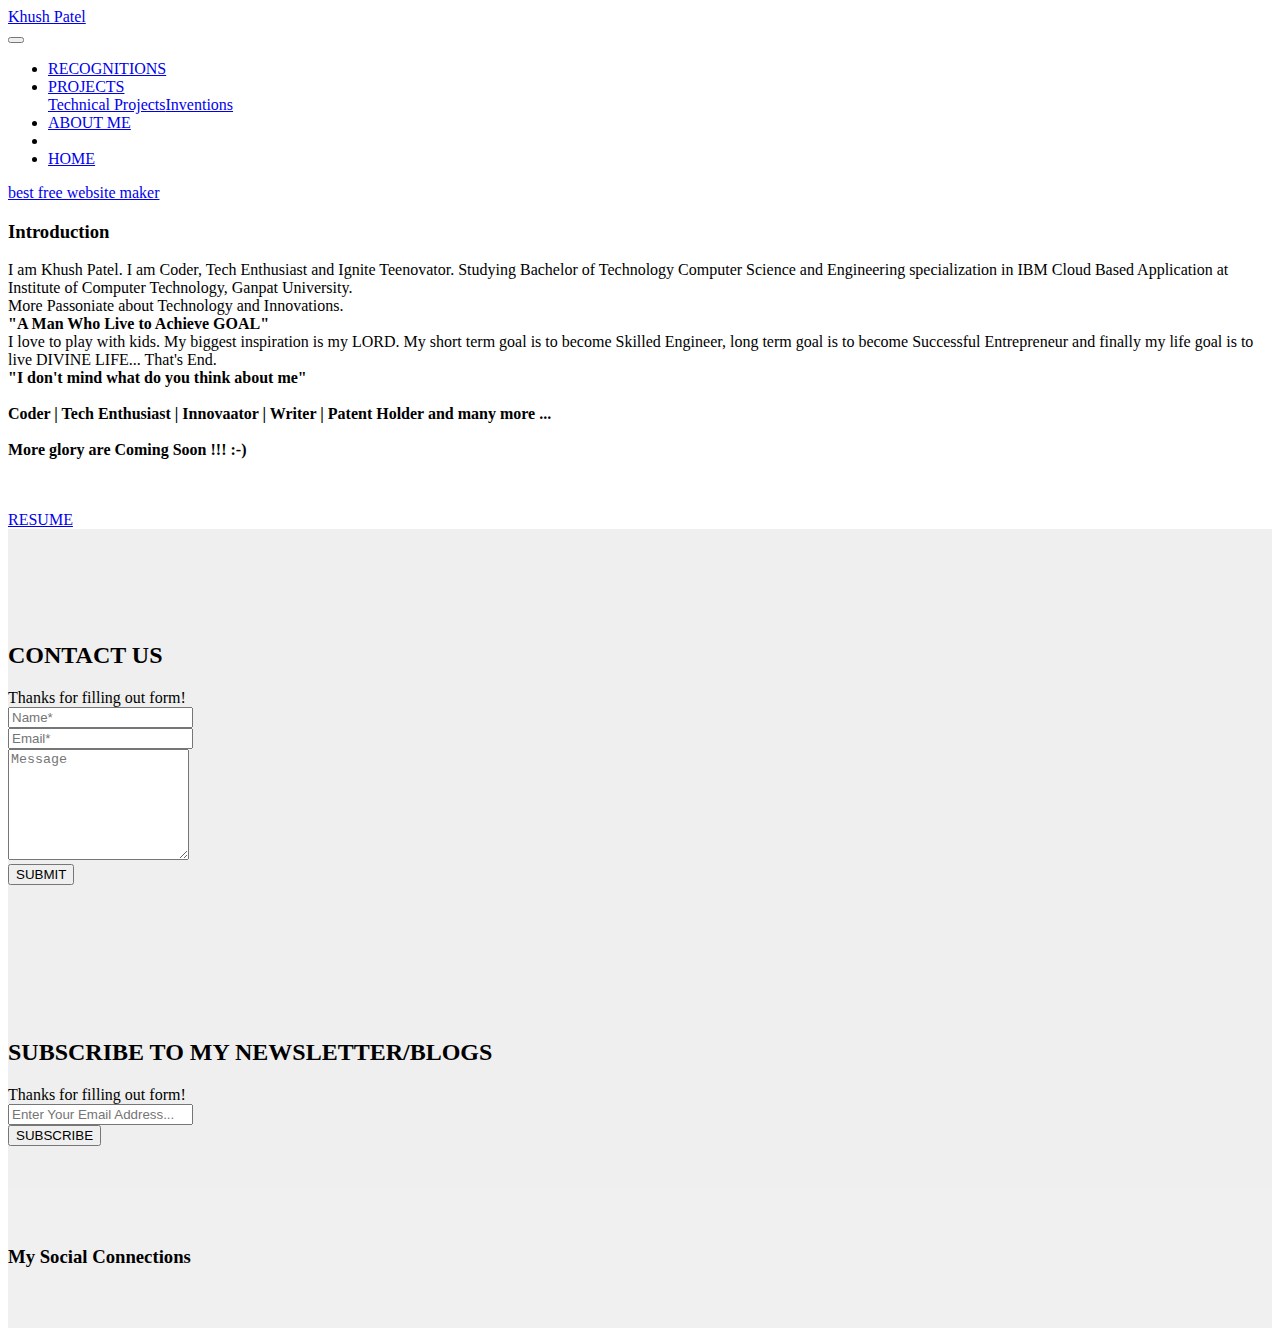
==== aboutme.html @ 9ab47912 "create github pages" ====
<!DOCTYPE html>
<html >
<head>
  <!-- Site made with Mobirise Website Builder v4.6.2, https://mobirise.com -->
  <meta charset="UTF-8">
  <meta http-equiv="X-UA-Compatible" content="IE=edge">
  <meta name="generator" content="Mobirise v4.6.2, mobirise.com">
  <meta name="viewport" content="width=device-width, initial-scale=1, minimum-scale=1">
  <link rel="shortcut icon" href="assets/images/khush-patel-128x128.png" type="image/x-icon">
  <meta name="description" content="">
  <title>Khush Patel | About Me</title>
  <link rel="stylesheet" href="https://fonts.googleapis.com/css?family=Roboto:700,400&subset=cyrillic,latin,greek,vietnamese">
  <link rel="stylesheet" href="assets/bootstrap/css/bootstrap.min.css">
  <link rel="stylesheet" href="assets/socicon/css/socicon.min.css">
  <link rel="stylesheet" href="assets/mobirise/css/style.css">
  <link rel="stylesheet" href="assets/dropdown-menu/style.css">
  <link rel="stylesheet" href="assets/mobirise/css/mbr-additional.css" type="text/css">
  
  
  
</head>
<body>
  <section id="dropdown-menu-10" data-rv-view="174">

    <nav class="navbar navbar-dropdown transparent navbar-fixed-top bg-color">

        <div class="container">

            <div class="navbar-brand">
                
                <a class="text-danger" href="index.html">Khush Patel</a>
            </div>

            <button class="navbar-toggler pull-xs-right hidden-md-up" type="button" data-toggle="collapse" data-target="#exCollapsingNavbar">
                <div class="hamburger-icon"></div>
            </button>

            <ul class="nav-dropdown collapse pull-xs-right navbar-toggleable-sm nav navbar-nav" id="exCollapsingNavbar"><li class="nav-item"><a class="nav-link link" href="recognitions.html" aria-expanded="false">RECOGNITIONS</a></li><li class="nav-item dropdown"><a class="nav-link link dropdown-toggle" data-toggle="dropdown-submenu" href="#top" aria-expanded="false">PROJECTS</a><div class="dropdown-menu"><a class="dropdown-item" href="projects.html#msg-box2-t">Technical Projects</a><a class="dropdown-item" href="https://mobirise.com/"></a><a class="dropdown-item" href="projects.html#msg-box2-u" aria-expanded="false">Inventions</a><a class="dropdown-item" href="https://mobirise.com/"></a></div></li><li class="nav-item dropdown"><a class="nav-link link" href="aboutme.html" aria-expanded="false">ABOUT ME</a></li><li class="nav-item"><a class="nav-link link" href="https://mobirise.com/" aria-expanded="false"></a></li><li class="nav-item nav-btn"><a class="nav-link btn btn-danger-outline btn-danger" href="index.html">HOME</a></li></ul>

        </div>

    </nav>

</section>

<section class="engine"><a href="https://mobirise.ws/c">best free website maker</a></section><section class="mbr-section mbr-after-navbar" id="header3-1g" data-rv-view="171">
    <div class="mbr-section__container container mbr-section__container--first">
        <div class="mbr-header mbr-header--wysiwyg row">
            <div class="col-sm-8 col-sm-offset-2">
                <h3 class="mbr-header__text">Introduction</h3>
                <p class="mbr-header__subtext">I am Khush Patel. I am Coder, Tech Enthusiast and Ignite Teenovator. Studying Bachelor of Technology Computer Science and Engineering specialization in IBM Cloud Based Application at Institute of Computer Technology, Ganpat University.<br>More Passoniate about Technology and Innovations.&nbsp;<br><strong>"A Man Who Live to Achieve GOAL" 
</strong><br>I love to play with kids. My biggest inspiration is my LORD. My short term goal is to become Skilled Engineer, long term goal is to become Successful Entrepreneur and finally my life goal is to live DIVINE LIFE... That's End.<strong> 
</strong><br><strong>"I don't mind what do you think about me"</strong><br><br><strong>Coder | Tech Enthusiast | Innovaator | Writer | Patent Holder and many more ...</strong><br><br><strong>More glory are Coming Soon !!! :-)</strong><br><br><br></p>
            </div>
        </div>
    </div>
</section>

<section class="mbr-section" id="buttons1-1h" data-rv-view="173">
    <div class="mbr-section__container container mbr-section__container--last">
        <div class="row">
            <div class="col-sm-8 col-sm-offset-2">
                <div class="mbr-buttons mbr-buttons--center"><a class="mbr-buttons__btn btn btn-lg btn-danger" href="assets/files/Khush%20Patel%20-%20Resume.pdf">RESUME</a> </div>
            </div>
        </div>
    </div>
</section>

<section class="mbr-section mbr-section--relative mbr-section--fixed-size" id="form1-11" data-rv-view="176" style="background-color: rgb(239, 239, 239);">
    
    <div class="mbr-section__container mbr-section__container--std-padding container" style="padding-top: 93px; padding-bottom: 93px;">
        <div class="row">
            <div class="col-sm-12">
                <div class="row">
                    <div class="col-sm-8 col-sm-offset-2" data-form-type="formoid">
                        <div class="mbr-header mbr-header--center mbr-header--std-padding">
                            <h2 class="mbr-header__text">CONTACT US</h2>
                        </div>
                        <div data-form-alert="true">
                            <div class="hide" data-form-alert-success="true">Thanks for filling out form!</div>
                        </div>
                        <form action="https://mobirise.com/" method="post" data-form-title="CONTACT US">
                            <input type="hidden" value="jhDcEVNRAI+ntE2mTcklgvur7qz2qLU1h18l11G+5cjyqU+veEmrCYsxSBURzyaQbhvdBSkIXUOVpb+ygZWbSeuMcAGDo6KPt9VUwZbP0ENbJIe1kHcgxoNjmlcWDvXK" data-form-email="true">
                            <div class="form-group">
                                <input type="text" class="form-control" name="name" required="" placeholder="Name*" data-form-field="Name">
                            </div>
                            <div class="form-group">
                                <input type="email" class="form-control" name="email" required="" placeholder="Email*" data-form-field="Email">
                            </div>
                            
                            <div class="form-group">
                                <textarea class="form-control" name="message" rows="7" placeholder="Message" data-form-field="Message"></textarea>
                            </div>
                            <div class="mbr-buttons mbr-buttons--right"><button type="submit" class="mbr-buttons__btn btn btn-lg btn-danger">SUBMIT</button></div>
                        </form>
                    </div>
                </div>
            </div>
        </div>
    </div>
</section>

<section class="mbr-section mbr-section--relative mbr-section--fixed-size" id="form2-13" data-rv-view="185" style="background-color: rgb(239, 239, 239);">
    
    <div class="mbr-section__container mbr-section__container--sm-padding container" style="padding-top: 40.8px; padding-bottom: 40.8px;">
        <div class="row">
            <div class="col-sm-12">
                <div class="row">
                    <div class="col-sm-8 col-sm-offset-2" data-form-type="formoid">
                        <div class="mbr-header mbr-header--center mbr-header--std-padding">
                            <h2 class="mbr-header__text">SUBSCRIBE TO MY NEWSLETTER/BLOGS</h2>
                        </div>
                        <div data-form-alert="true">
                            <div class="hide" data-form-alert-success="true">Thanks for filling out form!</div>
                        </div>
                        <form class="mbr-form" action="https://mobirise.com/" method="post" data-form-title="SUBSCRIBE TO MY NEWSLETTER/BLOGS">
                            <input type="hidden" value="iJXKcxOesxhBjHc2bnKGKFSDQibhEoezU31nkJMuyAPN4y3Zvq0u1Zq62VZs+9nNv7a28NvAqmadrB65WSz58U78T+RGHUTn9rM11CeFBDe/3pm00Hnl9+VVZb6SWiI3" data-form-email="true">
                            <div class="mbr-form__left">
                                <input type="email" class="form-control" name="email" required="" placeholder="Enter Your Email Address..." data-form-field="Email">
                            </div>
                            <div class="mbr-form__right mbr-buttons mbr-buttons--no-offset mbr-buttons--right"><button type="submit" class="mbr-buttons__btn btn btn-lg btn-danger">SUBSCRIBE</button></div>
                        </form>
                    </div>
                </div>

            </div>
        </div>
    </div>
</section>

<section class="mbr-section mbr-section--relative mbr-section--fixed-size" id="social-buttons2-19" data-rv-view="191" style="background-color: rgb(240, 240, 240);">
    

    <div class="mbr-section__container container">
        <div class="mbr-header mbr-header--inline row" style="padding-top: 40.8px; padding-bottom: 40.8px;">
            <div class="col-sm-4">
                <h3 class="mbr-header__text">My Social Connections</h3>
            </div>
            <div class="mbr-social-icons mbr-social-icons--style-1 col-sm-8"><a class="mbr-social-icons__icon socicon-bg-twitter" title="Twitter" target="_blank" href="https://twitter.com/iKhushPatel"><i class="socicon socicon-twitter"></i></a> <a class="mbr-social-icons__icon socicon-bg-facebook" title="Facebook" target="_blank" href="https://www.facebook.com/iKhushPatel"><i class="socicon socicon-facebook"></i></a> <a class="mbr-social-icons__icon socicon-bg-googleplus" title="Google+" target="_blank" href="https://plus.google.com/+iKhushPatel"><i class="socicon socicon-googleplus"></i></a> <a class="mbr-social-icons__icon socicon-bg-youtube" title="YouTube" target="_blank" href="http://www.youtube.com/user/iKhushPatel"><i class="socicon socicon-youtube"></i></a> <a class="mbr-social-icons__icon socicon-bg-instagram" title="Instagram" target="_blank" href="https://instagram.com/iKhushPatel"><i class="socicon socicon-instagram"></i></a> <a class="mbr-social-icons__icon socicon-bg-pinterest" title="Pinterest" target="_blank" href="https://www.pinterest.com/iKhushPatel"><i class="socicon socicon-pinterest"></i></a> <a class="mbr-social-icons__icon socicon-bg-github" title="GitHub" target="_blank" href="https://github.com/iKhushPatel"><i class="socicon socicon-github"></i></a>   <a class="mbr-social-icons__icon socicon-bg-linkedin" title="LinkedIn" target="_blank" href="https://www.linkedin.com/in/iKhushPatel"><i class="socicon socicon-linkedin"></i></a> </div>
        </div>
    </div>
</section>


  <script src="assets/web/assets/jquery/jquery.min.js"></script>
  <script src="assets/bootstrap/js/bootstrap.min.js"></script>
  <script src="assets/smooth-scroll/smooth-scroll.js"></script>
  <!--[if lte IE 9]>
    <script src="assets/jquery-placeholder/jquery.placeholder.min.js"></script>
  <![endif]-->
  <script src="assets/mobirise/js/script.js"></script>
  <script src="assets/dropdown-menu/script.js"></script>
  <script src="assets/formoid/formoid.min.js"></script>
  
  
</body>
</html>
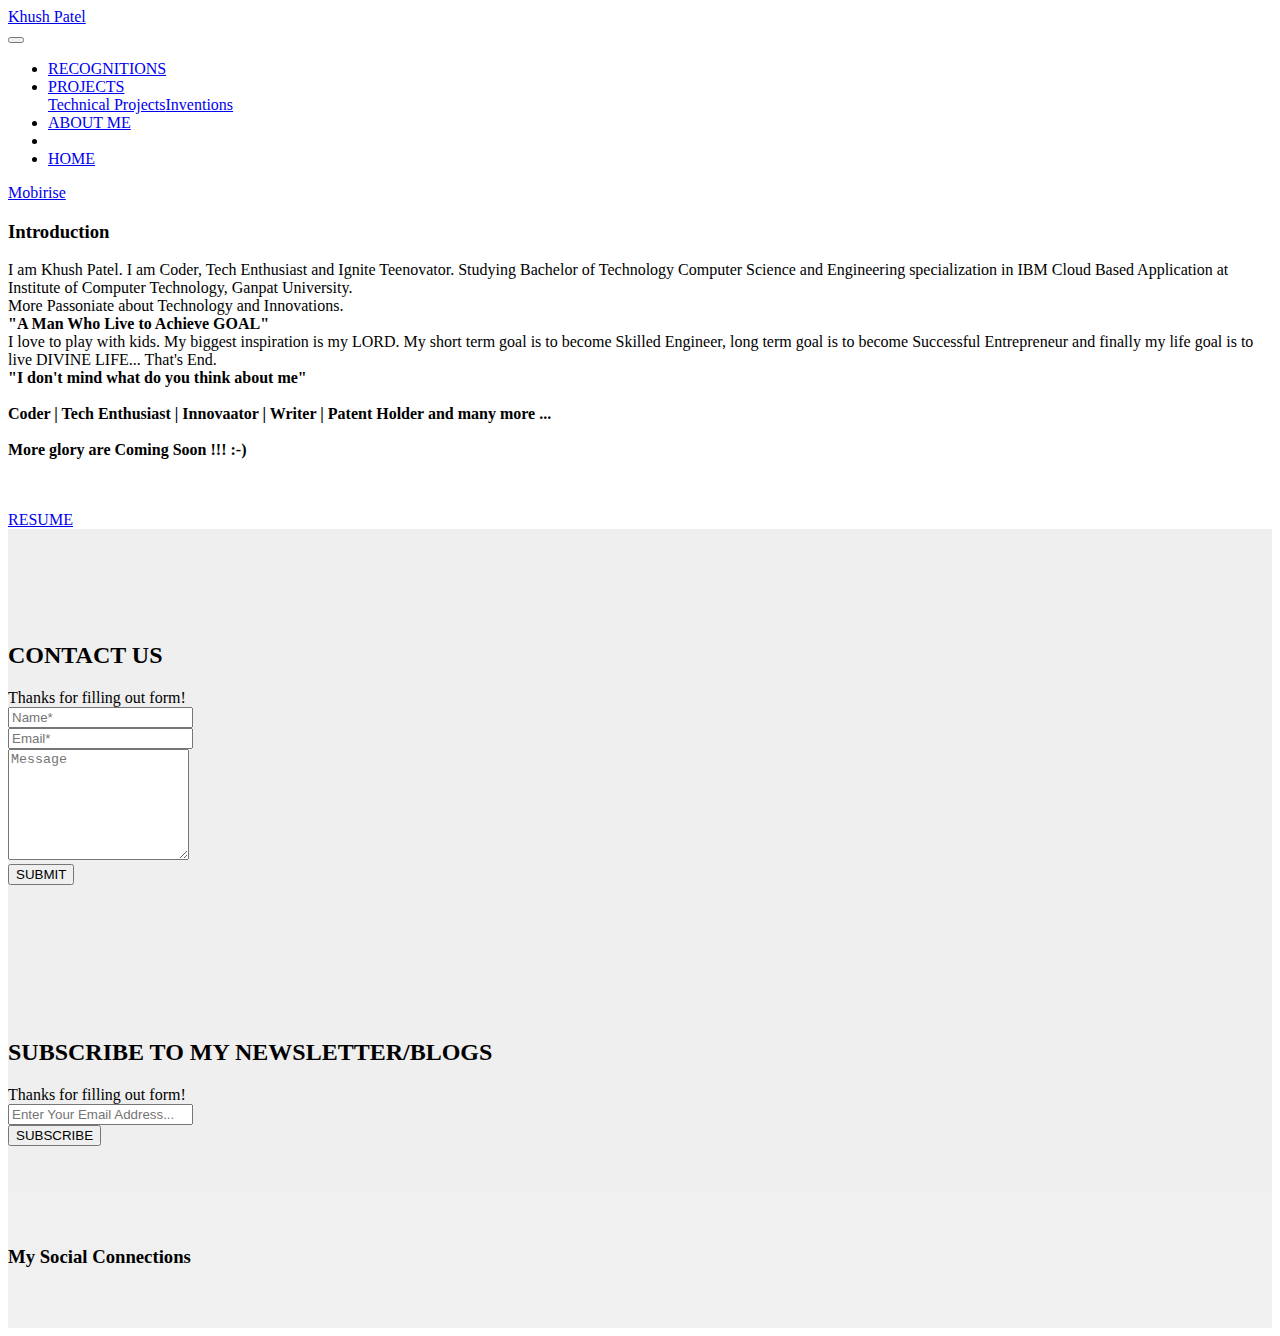
==== commit eecaa293: "create github pages" ====
--- a/aboutme.html
+++ b/aboutme.html
@@ -20,7 +20,7 @@
   
 </head>
 <body>
-  <section id="dropdown-menu-10" data-rv-view="174">
+  <section id="dropdown-menu-10" data-rv-view="80">
 
     <nav class="navbar navbar-dropdown transparent navbar-fixed-top bg-color">
 
@@ -35,7 +35,7 @@
                 <div class="hamburger-icon"></div>
             </button>
 
-            <ul class="nav-dropdown collapse pull-xs-right navbar-toggleable-sm nav navbar-nav" id="exCollapsingNavbar"><li class="nav-item"><a class="nav-link link" href="recognitions.html" aria-expanded="false">RECOGNITIONS</a></li><li class="nav-item dropdown"><a class="nav-link link dropdown-toggle" data-toggle="dropdown-submenu" href="#top" aria-expanded="false">PROJECTS</a><div class="dropdown-menu"><a class="dropdown-item" href="projects.html#msg-box2-t">Technical Projects</a><a class="dropdown-item" href="https://mobirise.com/"></a><a class="dropdown-item" href="projects.html#msg-box2-u" aria-expanded="false">Inventions</a><a class="dropdown-item" href="https://mobirise.com/"></a></div></li><li class="nav-item dropdown"><a class="nav-link link" href="aboutme.html" aria-expanded="false">ABOUT ME</a></li><li class="nav-item"><a class="nav-link link" href="https://mobirise.com/" aria-expanded="false"></a></li><li class="nav-item nav-btn"><a class="nav-link btn btn-danger-outline btn-danger" href="index.html">HOME</a></li></ul>
+            <ul class="nav-dropdown collapse pull-xs-right navbar-toggleable-sm nav navbar-nav" id="exCollapsingNavbar"><li class="nav-item"><a class="nav-link link" href="recognitions.html" aria-expanded="false">RECOGNITIONS</a></li><li class="nav-item dropdown open"><a class="nav-link link dropdown-toggle" data-toggle="dropdown-submenu" href="#top" aria-expanded="true">PROJECTS</a><div class="dropdown-menu"><a class="dropdown-item" href="projects.html#msg-box2-t">Technical Projects</a><a class="dropdown-item" href="projects.html#msg-box2-u" aria-expanded="false">Inventions</a></div></li><li class="nav-item dropdown"><a class="nav-link link" href="aboutme.html" aria-expanded="false">ABOUT ME</a></li><li class="nav-item"><a class="nav-link link" href="https://mobirise.com/" aria-expanded="false"></a></li><li class="nav-item nav-btn"><a class="nav-link btn btn-danger-outline btn-danger" href="index.html">HOME</a></li></ul>
 
         </div>
 
@@ -43,7 +43,7 @@
 
 </section>
 
-<section class="engine"><a href="https://mobirise.ws/c">best free website maker</a></section><section class="mbr-section mbr-after-navbar" id="header3-1g" data-rv-view="171">
+<section class="engine"><a href="https://mobirise.ws">Mobirise</a></section><section class="mbr-section mbr-after-navbar" id="header3-1g" data-rv-view="77">
     <div class="mbr-section__container container mbr-section__container--first">
         <div class="mbr-header mbr-header--wysiwyg row">
             <div class="col-sm-8 col-sm-offset-2">
@@ -56,7 +56,7 @@
     </div>
 </section>
 
-<section class="mbr-section" id="buttons1-1h" data-rv-view="173">
+<section class="mbr-section" id="buttons1-1h" data-rv-view="79">
     <div class="mbr-section__container container mbr-section__container--last">
         <div class="row">
             <div class="col-sm-8 col-sm-offset-2">
@@ -66,7 +66,7 @@
     </div>
 </section>
 
-<section class="mbr-section mbr-section--relative mbr-section--fixed-size" id="form1-11" data-rv-view="176" style="background-color: rgb(239, 239, 239);">
+<section class="mbr-section mbr-section--relative mbr-section--fixed-size" id="form1-11" data-rv-view="82" style="background-color: rgb(239, 239, 239);">
     
     <div class="mbr-section__container mbr-section__container--std-padding container" style="padding-top: 93px; padding-bottom: 93px;">
         <div class="row">
@@ -80,7 +80,7 @@
                             <div class="hide" data-form-alert-success="true">Thanks for filling out form!</div>
                         </div>
                         <form action="https://mobirise.com/" method="post" data-form-title="CONTACT US">
-                            <input type="hidden" value="jhDcEVNRAI+ntE2mTcklgvur7qz2qLU1h18l11G+5cjyqU+veEmrCYsxSBURzyaQbhvdBSkIXUOVpb+ygZWbSeuMcAGDo6KPt9VUwZbP0ENbJIe1kHcgxoNjmlcWDvXK" data-form-email="true">
+                            <input type="hidden" value="hMph9qN9Edt48sFdXoIEasdGyNosNBdXUbSNnq2uz9wwVypiq2E4Dq/ApYDUOi+Qlj6MleR9sOLL3U0cG6SziJ+TxBHWD3Ky1xTARRctg9y0Sx+nXS66OS6wTAHACbqr" data-form-email="true">
                             <div class="form-group">
                                 <input type="text" class="form-control" name="name" required="" placeholder="Name*" data-form-field="Name">
                             </div>
@@ -100,7 +100,7 @@
     </div>
 </section>
 
-<section class="mbr-section mbr-section--relative mbr-section--fixed-size" id="form2-13" data-rv-view="185" style="background-color: rgb(239, 239, 239);">
+<section class="mbr-section mbr-section--relative mbr-section--fixed-size" id="form2-13" data-rv-view="91" style="background-color: rgb(239, 239, 239);">
     
     <div class="mbr-section__container mbr-section__container--sm-padding container" style="padding-top: 40.8px; padding-bottom: 40.8px;">
         <div class="row">
@@ -114,7 +114,7 @@
                             <div class="hide" data-form-alert-success="true">Thanks for filling out form!</div>
                         </div>
                         <form class="mbr-form" action="https://mobirise.com/" method="post" data-form-title="SUBSCRIBE TO MY NEWSLETTER/BLOGS">
-                            <input type="hidden" value="iJXKcxOesxhBjHc2bnKGKFSDQibhEoezU31nkJMuyAPN4y3Zvq0u1Zq62VZs+9nNv7a28NvAqmadrB65WSz58U78T+RGHUTn9rM11CeFBDe/3pm00Hnl9+VVZb6SWiI3" data-form-email="true">
+                            <input type="hidden" value="zP62TbAHy5hMGb/nYMNrGmGZsPOv8fEmf1i5qV/dUXdg8b+14W9oiX8/T7Tgke1yC0F2mfgBPA5vX/UEWkU5rJ1IBqIfRqumlU/LM1eZ0FtON9mdqjCumd6mL/WyMOYq" data-form-email="true">
                             <div class="mbr-form__left">
                                 <input type="email" class="form-control" name="email" required="" placeholder="Enter Your Email Address..." data-form-field="Email">
                             </div>
@@ -128,7 +128,7 @@
     </div>
 </section>
 
-<section class="mbr-section mbr-section--relative mbr-section--fixed-size" id="social-buttons2-19" data-rv-view="191" style="background-color: rgb(240, 240, 240);">
+<section class="mbr-section mbr-section--relative mbr-section--fixed-size" id="social-buttons2-19" data-rv-view="97" style="background-color: rgb(240, 240, 240);">
     
 
     <div class="mbr-section__container container">
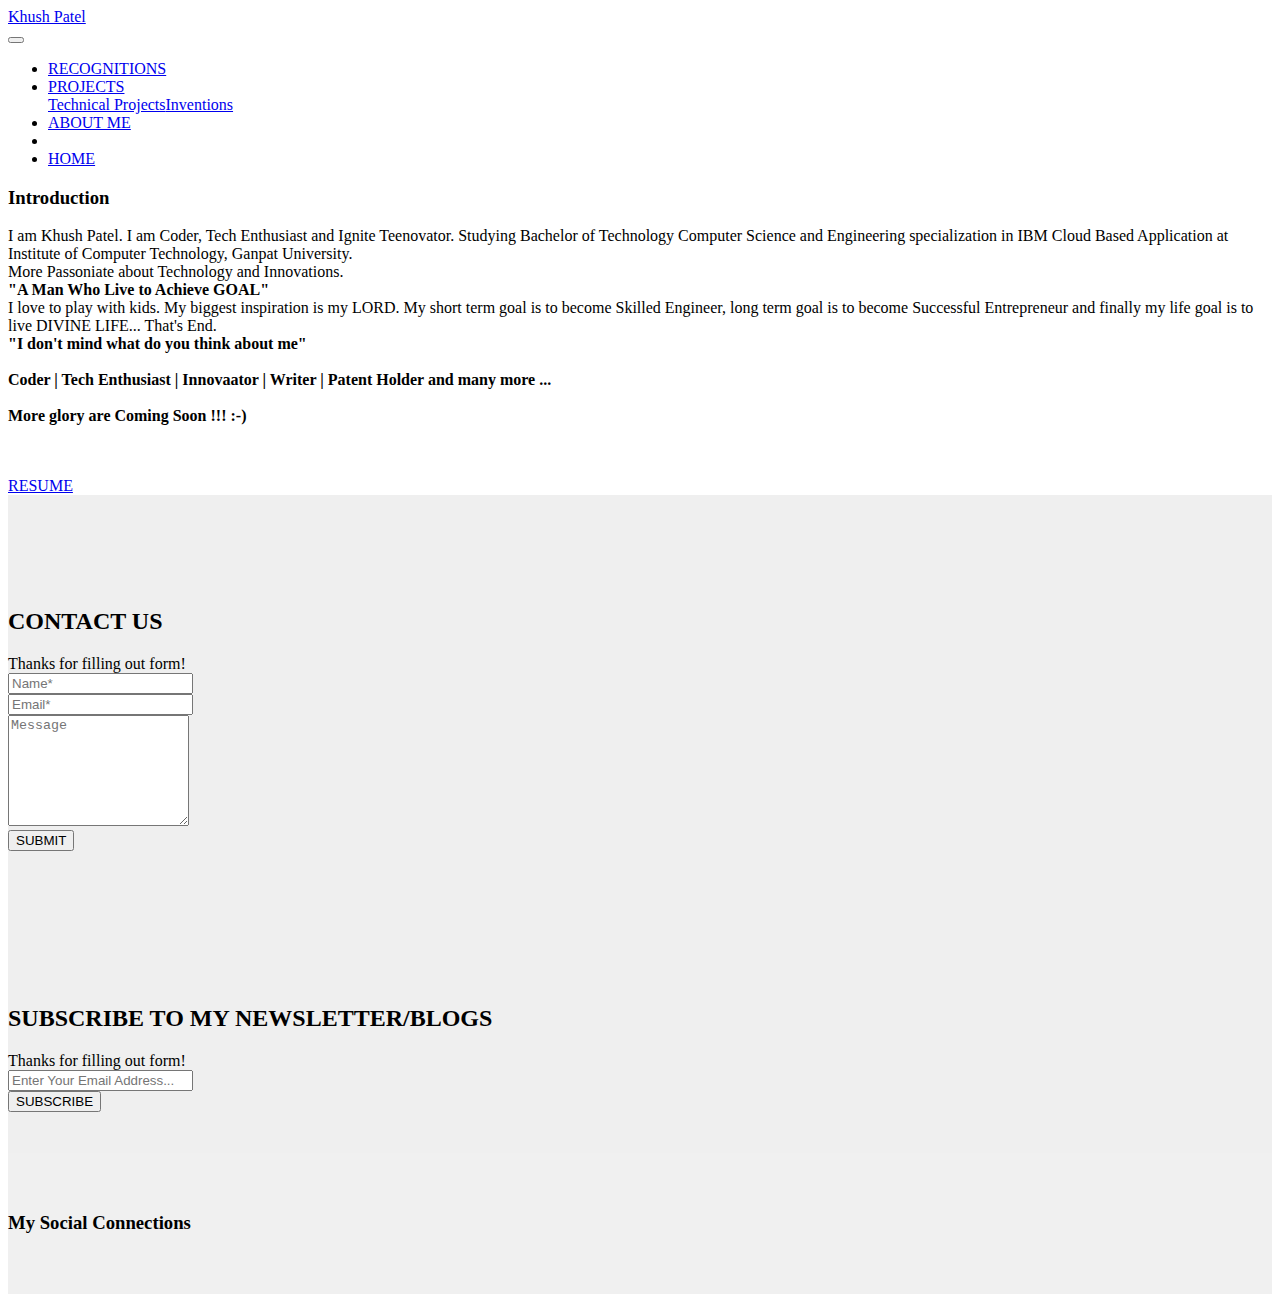
==== commit 0532b78e: "Delete Mobirise" ====
--- a/aboutme.html
+++ b/aboutme.html
@@ -1,10 +1,10 @@
 <!DOCTYPE html>
 <html >
 <head>
-  <!-- Site made with Mobirise Website Builder v4.6.2, https://mobirise.com -->
+  
   <meta charset="UTF-8">
   <meta http-equiv="X-UA-Compatible" content="IE=edge">
-  <meta name="generator" content="Mobirise v4.6.2, mobirise.com">
+  <meta name="generator" content="Mobirise v4.6.2, khushpatel.com">
   <meta name="viewport" content="width=device-width, initial-scale=1, minimum-scale=1">
   <link rel="shortcut icon" href="assets/images/khush-patel-128x128.png" type="image/x-icon">
   <meta name="description" content="">
@@ -35,7 +35,7 @@
                 <div class="hamburger-icon"></div>
             </button>
 
-            <ul class="nav-dropdown collapse pull-xs-right navbar-toggleable-sm nav navbar-nav" id="exCollapsingNavbar"><li class="nav-item"><a class="nav-link link" href="recognitions.html" aria-expanded="false">RECOGNITIONS</a></li><li class="nav-item dropdown open"><a class="nav-link link dropdown-toggle" data-toggle="dropdown-submenu" href="#top" aria-expanded="true">PROJECTS</a><div class="dropdown-menu"><a class="dropdown-item" href="projects.html#msg-box2-t">Technical Projects</a><a class="dropdown-item" href="projects.html#msg-box2-u" aria-expanded="false">Inventions</a></div></li><li class="nav-item dropdown"><a class="nav-link link" href="aboutme.html" aria-expanded="false">ABOUT ME</a></li><li class="nav-item"><a class="nav-link link" href="https://mobirise.com/" aria-expanded="false"></a></li><li class="nav-item nav-btn"><a class="nav-link btn btn-danger-outline btn-danger" href="index.html">HOME</a></li></ul>
+            <ul class="nav-dropdown collapse pull-xs-right navbar-toggleable-sm nav navbar-nav" id="exCollapsingNavbar"><li class="nav-item"><a class="nav-link link" href="recognitions.html" aria-expanded="false">RECOGNITIONS</a></li><li class="nav-item dropdown open"><a class="nav-link link dropdown-toggle" data-toggle="dropdown-submenu" href="#top" aria-expanded="true">PROJECTS</a><div class="dropdown-menu"><a class="dropdown-item" href="projects.html#msg-box2-t">Technical Projects</a><a class="dropdown-item" href="projects.html#msg-box2-u" aria-expanded="false">Inventions</a></div></li><li class="nav-item dropdown"><a class="nav-link link" href="aboutme.html" aria-expanded="false">ABOUT ME</a></li><li class="nav-item"></li><li class="nav-item nav-btn"><a class="nav-link btn btn-danger-outline btn-danger" href="index.html">HOME</a></li></ul>
 
         </div>
 
@@ -43,7 +43,7 @@
 
 </section>
 
-<section class="engine"><a href="https://mobirise.ws">Mobirise</a></section><section class="mbr-section mbr-after-navbar" id="header3-1g" data-rv-view="77">
+<section class="engine"></section><section class="mbr-section mbr-after-navbar" id="header3-1g" data-rv-view="77">
     <div class="mbr-section__container container mbr-section__container--first">
         <div class="mbr-header mbr-header--wysiwyg row">
             <div class="col-sm-8 col-sm-offset-2">
@@ -79,7 +79,7 @@
                         <div data-form-alert="true">
                             <div class="hide" data-form-alert-success="true">Thanks for filling out form!</div>
                         </div>
-                        <form action="https://mobirise.com/" method="post" data-form-title="CONTACT US">
+                        <form action="https://khushpatel.com/" method="post" data-form-title="CONTACT US">
                             <input type="hidden" value="hMph9qN9Edt48sFdXoIEasdGyNosNBdXUbSNnq2uz9wwVypiq2E4Dq/ApYDUOi+Qlj6MleR9sOLL3U0cG6SziJ+TxBHWD3Ky1xTARRctg9y0Sx+nXS66OS6wTAHACbqr" data-form-email="true">
                             <div class="form-group">
                                 <input type="text" class="form-control" name="name" required="" placeholder="Name*" data-form-field="Name">
@@ -113,7 +113,7 @@
                         <div data-form-alert="true">
                             <div class="hide" data-form-alert-success="true">Thanks for filling out form!</div>
                         </div>
-                        <form class="mbr-form" action="https://mobirise.com/" method="post" data-form-title="SUBSCRIBE TO MY NEWSLETTER/BLOGS">
+                        <form class="mbr-form" action="https://khushpatel.com/" method="post" data-form-title="SUBSCRIBE TO MY NEWSLETTER/BLOGS">
                             <input type="hidden" value="zP62TbAHy5hMGb/nYMNrGmGZsPOv8fEmf1i5qV/dUXdg8b+14W9oiX8/T7Tgke1yC0F2mfgBPA5vX/UEWkU5rJ1IBqIfRqumlU/LM1eZ0FtON9mdqjCumd6mL/WyMOYq" data-form-email="true">
                             <div class="mbr-form__left">
                                 <input type="email" class="form-control" name="email" required="" placeholder="Enter Your Email Address..." data-form-field="Email">
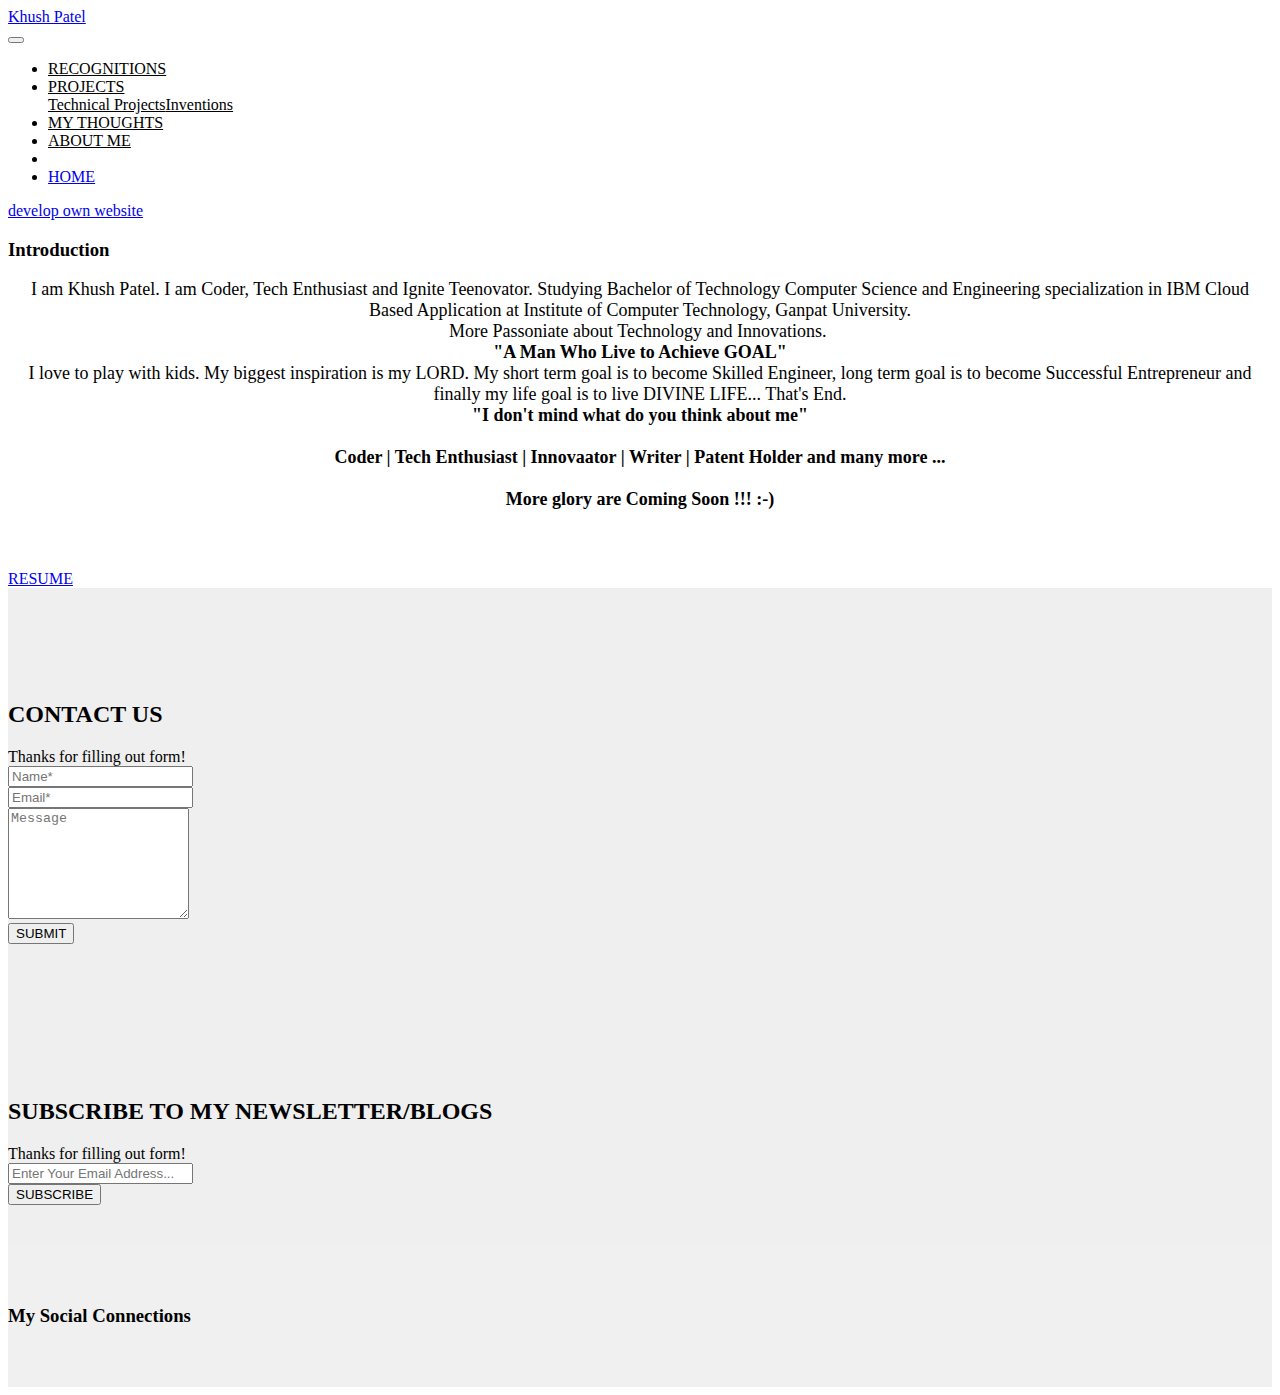
==== commit aa392ef8: "create github pages" ====
--- a/aboutme.html
+++ b/aboutme.html
@@ -1,10 +1,10 @@
 <!DOCTYPE html>
 <html >
 <head>
-  
+  <!-- Site made with Mobirise Website Builder v4.6.2, https://mobirise.com -->
   <meta charset="UTF-8">
   <meta http-equiv="X-UA-Compatible" content="IE=edge">
-  <meta name="generator" content="Mobirise v4.6.2, khushpatel.com">
+  <meta name="generator" content="Mobirise v4.6.2, mobirise.com">
   <meta name="viewport" content="width=device-width, initial-scale=1, minimum-scale=1">
   <link rel="shortcut icon" href="assets/images/khush-patel-128x128.png" type="image/x-icon">
   <meta name="description" content="">
@@ -20,7 +20,7 @@
   
 </head>
 <body>
-  <section id="dropdown-menu-10" data-rv-view="80">
+  <section id="dropdown-menu-10" data-rv-view="85">
 
     <nav class="navbar navbar-dropdown transparent navbar-fixed-top bg-color">
 
@@ -35,7 +35,7 @@
                 <div class="hamburger-icon"></div>
             </button>
 
-            <ul class="nav-dropdown collapse pull-xs-right navbar-toggleable-sm nav navbar-nav" id="exCollapsingNavbar"><li class="nav-item"><a class="nav-link link" href="recognitions.html" aria-expanded="false">RECOGNITIONS</a></li><li class="nav-item dropdown open"><a class="nav-link link dropdown-toggle" data-toggle="dropdown-submenu" href="#top" aria-expanded="true">PROJECTS</a><div class="dropdown-menu"><a class="dropdown-item" href="projects.html#msg-box2-t">Technical Projects</a><a class="dropdown-item" href="projects.html#msg-box2-u" aria-expanded="false">Inventions</a></div></li><li class="nav-item dropdown"><a class="nav-link link" href="aboutme.html" aria-expanded="false">ABOUT ME</a></li><li class="nav-item"></li><li class="nav-item nav-btn"><a class="nav-link btn btn-danger-outline btn-danger" href="index.html">HOME</a></li></ul>
+            <ul class="nav-dropdown collapse pull-xs-right navbar-toggleable-sm nav navbar-nav" id="exCollapsingNavbar"><li class="nav-item"><a class="nav-link link" href="recognitions.html" aria-expanded="false">RECOGNITIONS</a></li><li class="nav-item dropdown"><a class="nav-link link dropdown-toggle" data-toggle="dropdown-submenu" href="#top" aria-expanded="false">PROJECTS</a><div class="dropdown-menu"><a class="dropdown-item" href="projects.html#msg-box2-t">Technical Projects</a><a class="dropdown-item" href="projects.html#msg-box2-u" aria-expanded="false">Inventions</a></div></li><li class="nav-item"><a class="nav-link link" href="blog.html" aria-expanded="false">MY THOUGHTS</a></li><li class="nav-item dropdown"><a class="nav-link link" href="aboutme.html" aria-expanded="false">ABOUT ME</a></li><li class="nav-item"><a class="nav-link link" href="https://mobirise.com/" aria-expanded="false"></a></li><li class="nav-item nav-btn"><a class="nav-link btn btn-danger-outline btn-danger" href="index.html">HOME</a></li></ul>
 
         </div>
 
@@ -43,7 +43,7 @@
 
 </section>
 
-<section class="engine"></section><section class="mbr-section mbr-after-navbar" id="header3-1g" data-rv-view="77">
+<section class="engine"><a href="https://mobirise.ws/k">develop own website</a></section><section class="mbr-section mbr-after-navbar" id="header3-1g" data-rv-view="82">
     <div class="mbr-section__container container mbr-section__container--first">
         <div class="mbr-header mbr-header--wysiwyg row">
             <div class="col-sm-8 col-sm-offset-2">
@@ -56,7 +56,7 @@
     </div>
 </section>
 
-<section class="mbr-section" id="buttons1-1h" data-rv-view="79">
+<section class="mbr-section" id="buttons1-1h" data-rv-view="84">
     <div class="mbr-section__container container mbr-section__container--last">
         <div class="row">
             <div class="col-sm-8 col-sm-offset-2">
@@ -66,7 +66,7 @@
     </div>
 </section>
 
-<section class="mbr-section mbr-section--relative mbr-section--fixed-size" id="form1-11" data-rv-view="82" style="background-color: rgb(239, 239, 239);">
+<section class="mbr-section mbr-section--relative mbr-section--fixed-size" id="form1-11" data-rv-view="87" style="background-color: rgb(239, 239, 239);">
     
     <div class="mbr-section__container mbr-section__container--std-padding container" style="padding-top: 93px; padding-bottom: 93px;">
         <div class="row">
@@ -79,8 +79,8 @@
                         <div data-form-alert="true">
                             <div class="hide" data-form-alert-success="true">Thanks for filling out form!</div>
                         </div>
-                        <form action="https://khushpatel.com/" method="post" data-form-title="CONTACT US">
-                            <input type="hidden" value="hMph9qN9Edt48sFdXoIEasdGyNosNBdXUbSNnq2uz9wwVypiq2E4Dq/ApYDUOi+Qlj6MleR9sOLL3U0cG6SziJ+TxBHWD3Ky1xTARRctg9y0Sx+nXS66OS6wTAHACbqr" data-form-email="true">
+                        <form action="https://mobirise.com/" method="post" data-form-title="CONTACT US">
+                            <input type="hidden" value="KXpd3KC/NuvFYbF77T79sJl4AYmmA3Wi6ejxnfp2dud4htzSQFeftZuEBa+GgVKBIjQGYYS+V4Es1UGS0OM/5HvkfIQayva3kgt0DJ4Xa8ZNeBqN8MbE8S3plNUeM9aG" data-form-email="true">
                             <div class="form-group">
                                 <input type="text" class="form-control" name="name" required="" placeholder="Name*" data-form-field="Name">
                             </div>
@@ -100,7 +100,7 @@
     </div>
 </section>
 
-<section class="mbr-section mbr-section--relative mbr-section--fixed-size" id="form2-13" data-rv-view="91" style="background-color: rgb(239, 239, 239);">
+<section class="mbr-section mbr-section--relative mbr-section--fixed-size" id="form2-13" data-rv-view="96" style="background-color: rgb(239, 239, 239);">
     
     <div class="mbr-section__container mbr-section__container--sm-padding container" style="padding-top: 40.8px; padding-bottom: 40.8px;">
         <div class="row">
@@ -113,8 +113,8 @@
                         <div data-form-alert="true">
                             <div class="hide" data-form-alert-success="true">Thanks for filling out form!</div>
                         </div>
-                        <form class="mbr-form" action="https://khushpatel.com/" method="post" data-form-title="SUBSCRIBE TO MY NEWSLETTER/BLOGS">
-                            <input type="hidden" value="zP62TbAHy5hMGb/nYMNrGmGZsPOv8fEmf1i5qV/dUXdg8b+14W9oiX8/T7Tgke1yC0F2mfgBPA5vX/UEWkU5rJ1IBqIfRqumlU/LM1eZ0FtON9mdqjCumd6mL/WyMOYq" data-form-email="true">
+                        <form class="mbr-form" action="https://mobirise.com/" method="post" data-form-title="SUBSCRIBE TO MY NEWSLETTER/BLOGS">
+                            <input type="hidden" value="bdxNCHigVI+xCetvfVOLZ4k4TPKuSEWtSfkPkBJQq/00JlROPxZcw37Y7r3f6Zdr2oSB2+n4pBi7ZN3vhjzxC5wzyF/5RVElsfKFTgg7hL8SHEMEb4l7Zw+8DUiZhiOb" data-form-email="true">
                             <div class="mbr-form__left">
                                 <input type="email" class="form-control" name="email" required="" placeholder="Enter Your Email Address..." data-form-field="Email">
                             </div>
@@ -128,7 +128,7 @@
     </div>
 </section>
 
-<section class="mbr-section mbr-section--relative mbr-section--fixed-size" id="social-buttons2-19" data-rv-view="97" style="background-color: rgb(240, 240, 240);">
+<section class="mbr-section mbr-section--relative mbr-section--fixed-size" id="social-buttons2-19" data-rv-view="102" style="background-color: rgb(240, 240, 240);">
     
 
     <div class="mbr-section__container container">
--- a/assets/mobirise/css/mbr-additional.css
+++ b/assets/mobirise/css/mbr-additional.css
@@ -0,0 +1,173 @@
+@import url(https://fonts.googleapis.com/css?family=Roboto:400,300,700);
+#content5-g .mbr-header .mbr-header__text {
+  text-align: center;
+  color: #000000;
+}
+#content5-g .mbr-header .mbr-header__subtext {
+  text-align: center;
+  color: #fff;
+}
+#content5-g .mbr-article {
+  color: #fac51c;
+  text-align: left;
+}
+#content5-g .mbr-article P {
+  color: #000000;
+}
+#dropdown-menu-7 .hide-buttons [data-button] {
+  display: none !important;
+}
+#dropdown-menu-7 .nav .link,
+#dropdown-menu-7 .dropdown-item {
+  font-size: 1em;
+  color: #000000;
+}
+#dropdown-menu-7 .navbar,
+#dropdown-menu-7 .dropdown-menu {
+  background: #ffffff;
+}
+#dropdown-menu-7 .dropdown-menu .dropdown-toggle[aria-expanded="true"],
+#dropdown-menu-7 .dropdown-menu a:hover,
+#dropdown-menu-7 .dropdown-menu a:focus {
+  background: #f5f5f5;
+}
+#dropdown-menu-7 .navbar-toggler {
+  color: #000000;
+}
+#msg-box2-t .mbr-header .mbr-header__text {
+  color: #252525;
+}
+#msg-box2-t .mbr-article {
+  color: #252525;
+}
+#dropdown-menu-p .hide-buttons [data-button] {
+  display: none !important;
+}
+#dropdown-menu-p .nav .link,
+#dropdown-menu-p .dropdown-item {
+  font-size: 1em;
+  color: #000000;
+}
+#dropdown-menu-p .navbar,
+#dropdown-menu-p .dropdown-menu {
+  background: #ffffff;
+}
+#dropdown-menu-p .dropdown-menu .dropdown-toggle[aria-expanded="true"],
+#dropdown-menu-p .dropdown-menu a:hover,
+#dropdown-menu-p .dropdown-menu a:focus {
+  background: #f5f5f5;
+}
+#dropdown-menu-p .navbar-toggler {
+  color: #000000;
+}
+#msg-box2-u .mbr-header .mbr-header__text {
+  color: #252525;
+}
+#msg-box2-u .mbr-article {
+  color: #252525;
+}
+
+#dropdown-menu-h .hide-buttons [data-button] {
+  display: none !important;
+}
+#dropdown-menu-h .nav .link,
+#dropdown-menu-h .dropdown-item {
+  font-size: 1em;
+  color: #000000;
+}
+#dropdown-menu-h .navbar,
+#dropdown-menu-h .dropdown-menu {
+  background: #ffffff;
+}
+#dropdown-menu-h .dropdown-menu .dropdown-toggle[aria-expanded="true"],
+#dropdown-menu-h .dropdown-menu a:hover,
+#dropdown-menu-h .dropdown-menu a:focus {
+  background: #f5f5f5;
+}
+#dropdown-menu-h .navbar-toggler {
+  color: #000000;
+}
+#msg-box2-i .mbr-header .mbr-header__text {
+  color: #252525;
+  font-family: 'Roboto', sans-serif;
+}
+#msg-box2-i .mbr-article {
+  color: #252525;
+}
+#msg-box1-l .mbr-header .mbr-header__text {
+  color: #fff;
+}
+#msg-box1-l .mbr-article {
+  color: #000000;
+}
+#msg-box2-k .mbr-header .mbr-header__text {
+  color: #252525;
+}
+#msg-box2-k .mbr-article {
+  color: #252525;
+}
+#msg-box1-o .mbr-header .mbr-header__text {
+  color: #fff;
+}
+#msg-box1-o .mbr-article {
+  color: #000000;
+}
+#header3-1g P {
+  font-size: 18px;
+  text-align: center;
+}
+#dropdown-menu-10 .hide-buttons [data-button] {
+  display: none !important;
+}
+#dropdown-menu-10 .nav .link,
+#dropdown-menu-10 .dropdown-item {
+  font-size: 1em;
+  color: #000000;
+}
+#dropdown-menu-10 .navbar,
+#dropdown-menu-10 .dropdown-menu {
+  background: #ffffff;
+}
+#dropdown-menu-10 .dropdown-menu .dropdown-toggle[aria-expanded="true"],
+#dropdown-menu-10 .dropdown-menu a:hover,
+#dropdown-menu-10 .dropdown-menu a:focus {
+  background: #f5f5f5;
+}
+#dropdown-menu-10 .navbar-toggler {
+  color: #000000;
+}
+#msg-box2-1q .mbr-header .mbr-header__text {
+  color: #252525;
+}
+#msg-box2-1q .mbr-article {
+  color: #252525;
+}
+#dropdown-menu-1i .hide-buttons [data-button] {
+  display: none !important;
+}
+#dropdown-menu-1i .nav .link,
+#dropdown-menu-1i .dropdown-item {
+  font-size: 1em;
+  color: #000000;
+}
+#dropdown-menu-1i .navbar,
+#dropdown-menu-1i .dropdown-menu {
+  background: #ffffff;
+}
+#dropdown-menu-1i .dropdown-menu .dropdown-toggle[aria-expanded="true"],
+#dropdown-menu-1i .dropdown-menu a:hover,
+#dropdown-menu-1i .dropdown-menu a:focus {
+  background: #f5f5f5;
+}
+#dropdown-menu-1i .navbar-toggler {
+  color: #000000;
+}
+#content1-1o DIV {
+  text-align: left;
+}
+#msg-box2-1r .mbr-header .mbr-header__text {
+  color: #252525;
+}
+#msg-box2-1r .mbr-article {
+  color: #252525;
+}
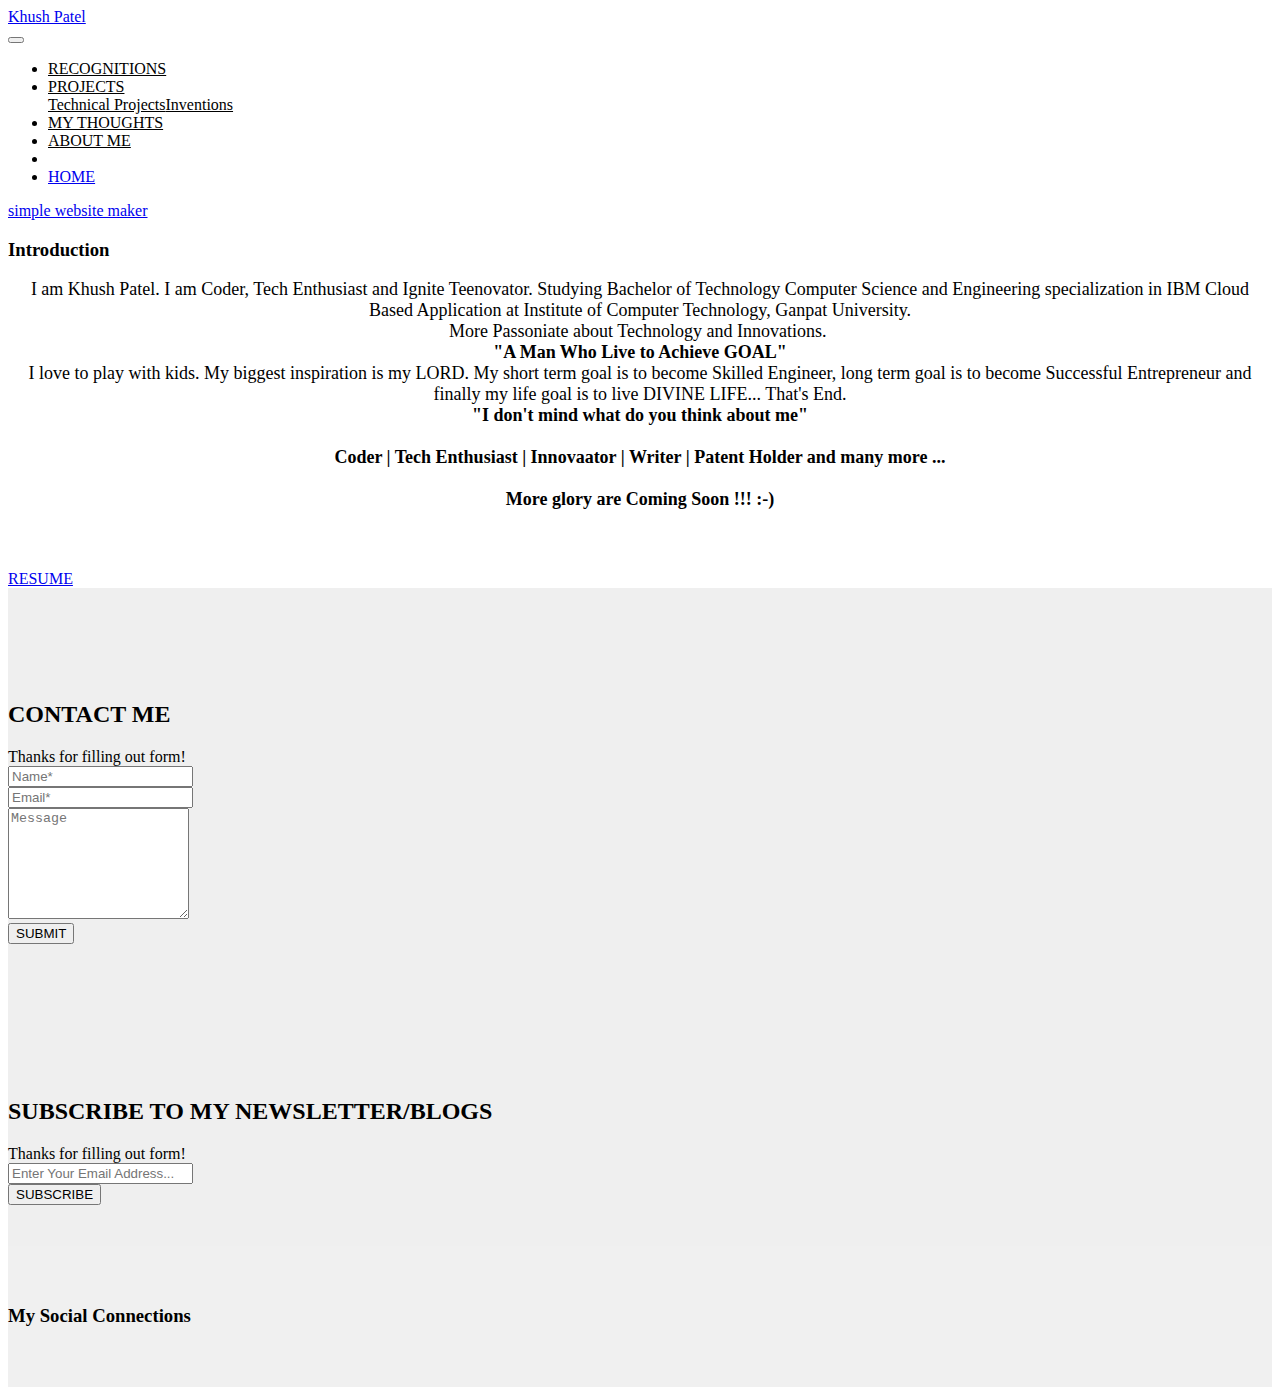
==== commit e926ece3: "create github pages" ====
--- a/aboutme.html
+++ b/aboutme.html
@@ -43,7 +43,7 @@
 
 </section>
 
-<section class="engine"><a href="https://mobirise.ws/k">develop own website</a></section><section class="mbr-section mbr-after-navbar" id="header3-1g" data-rv-view="82">
+<section class="engine"><a href="https://mobirise.ws/f">simple website maker</a></section><section class="mbr-section mbr-after-navbar" id="header3-1g" data-rv-view="82">
     <div class="mbr-section__container container mbr-section__container--first">
         <div class="mbr-header mbr-header--wysiwyg row">
             <div class="col-sm-8 col-sm-offset-2">
@@ -74,13 +74,13 @@
                 <div class="row">
                     <div class="col-sm-8 col-sm-offset-2" data-form-type="formoid">
                         <div class="mbr-header mbr-header--center mbr-header--std-padding">
-                            <h2 class="mbr-header__text">CONTACT US</h2>
+                            <h2 class="mbr-header__text">CONTACT ME</h2>
                         </div>
                         <div data-form-alert="true">
                             <div class="hide" data-form-alert-success="true">Thanks for filling out form!</div>
                         </div>
-                        <form action="https://mobirise.com/" method="post" data-form-title="CONTACT US">
-                            <input type="hidden" value="KXpd3KC/NuvFYbF77T79sJl4AYmmA3Wi6ejxnfp2dud4htzSQFeftZuEBa+GgVKBIjQGYYS+V4Es1UGS0OM/5HvkfIQayva3kgt0DJ4Xa8ZNeBqN8MbE8S3plNUeM9aG" data-form-email="true">
+                        <form action="https://mobirise.com/" method="post" data-form-title="CONTACT ME">
+                            <input type="hidden" value="5QSfDudHOQdxxaT1tPpolo995JZRNCZt+emTUknZz4A6fFCbMoMUQF/4OIaudPGSj8TkidATonY/wjxmFDnVZe565g0ypdb599LfFb+w6r0VwnlZqapLrfwbQ269e3tC" data-form-email="true">
                             <div class="form-group">
                                 <input type="text" class="form-control" name="name" required="" placeholder="Name*" data-form-field="Name">
                             </div>
@@ -114,7 +114,7 @@
                             <div class="hide" data-form-alert-success="true">Thanks for filling out form!</div>
                         </div>
                         <form class="mbr-form" action="https://mobirise.com/" method="post" data-form-title="SUBSCRIBE TO MY NEWSLETTER/BLOGS">
-                            <input type="hidden" value="bdxNCHigVI+xCetvfVOLZ4k4TPKuSEWtSfkPkBJQq/00JlROPxZcw37Y7r3f6Zdr2oSB2+n4pBi7ZN3vhjzxC5wzyF/5RVElsfKFTgg7hL8SHEMEb4l7Zw+8DUiZhiOb" data-form-email="true">
+                            <input type="hidden" value="o09T7l6tJ2BP5EolfGTm+vjAUAJMvCzBxlJIRjcCiFMniL16uefpkj3Wnndj5Wmv+G+v79dMc+4GVwHEeYjcub8fSWvqsZl6fESsWSEQQqsdiIq0wxH0Bak5SxPrA+to" data-form-email="true">
                             <div class="mbr-form__left">
                                 <input type="email" class="form-control" name="email" required="" placeholder="Enter Your Email Address..." data-form-field="Email">
                             </div>
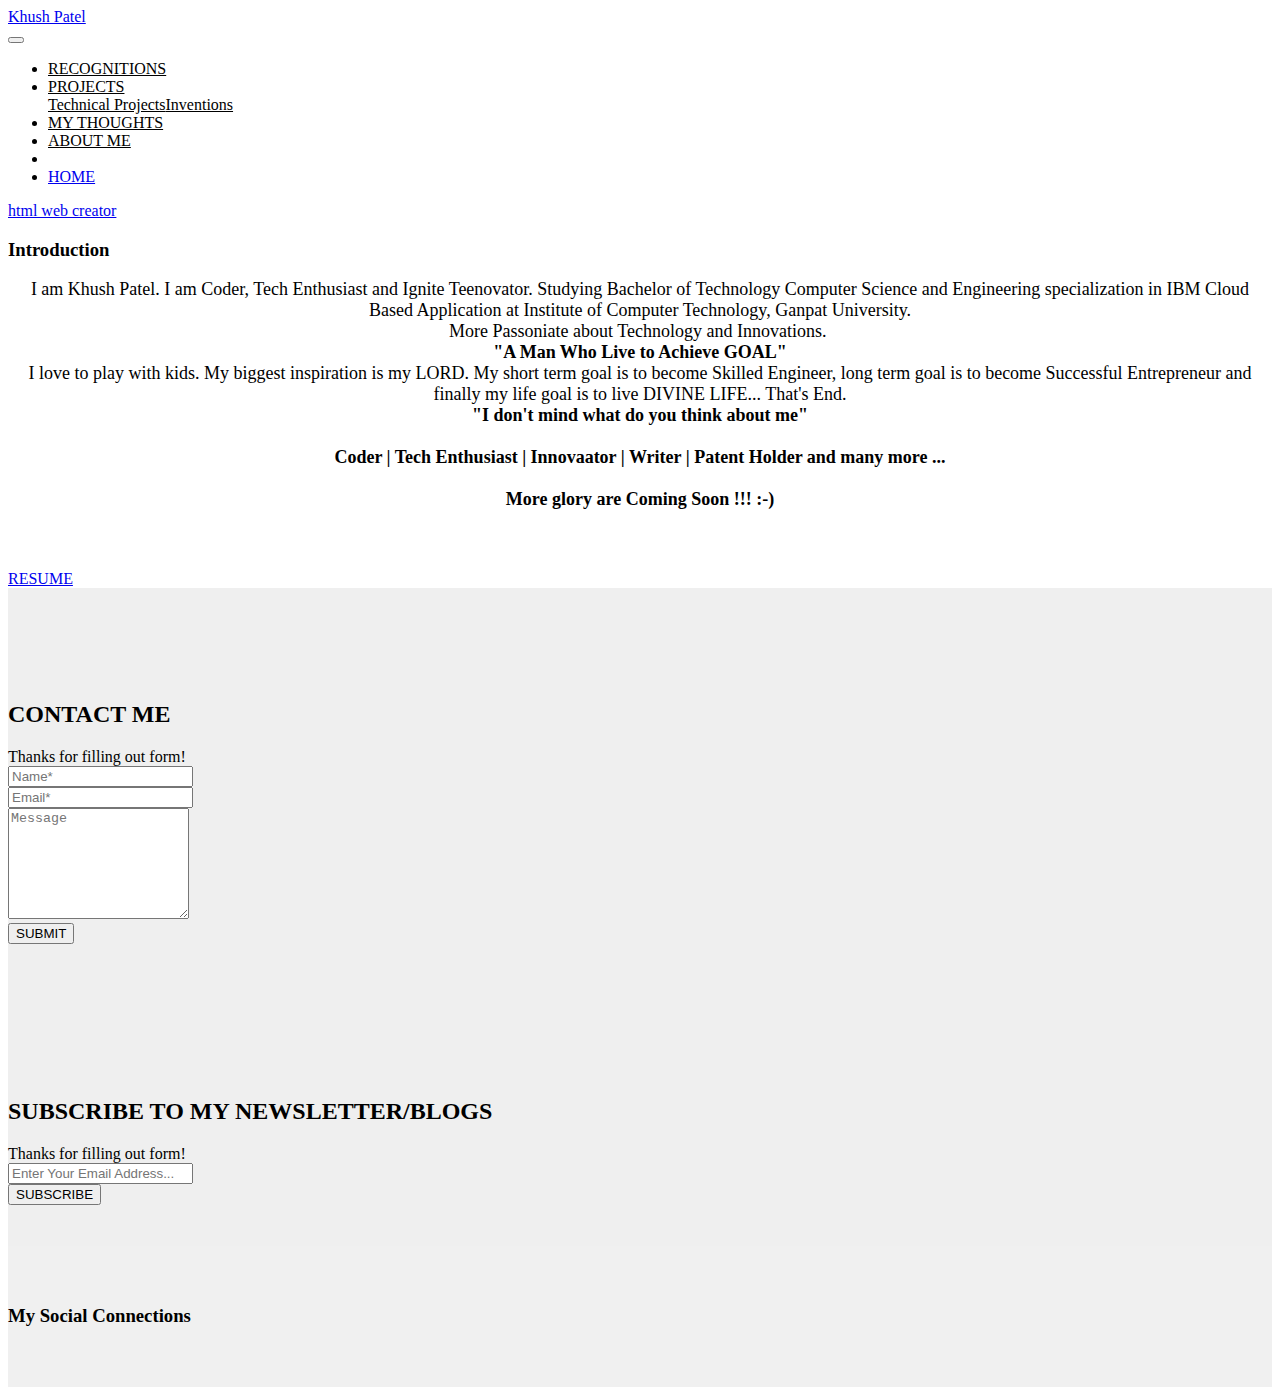
==== commit 07ac54f9: "create github pages" ====
--- a/aboutme.html
+++ b/aboutme.html
@@ -43,7 +43,7 @@
 
 </section>
 
-<section class="engine"><a href="https://mobirise.ws/f">simple website maker</a></section><section class="mbr-section mbr-after-navbar" id="header3-1g" data-rv-view="82">
+<section class="engine"><a href="https://mobirise.ws/l">html web creator</a></section><section class="mbr-section mbr-after-navbar" id="header3-1g" data-rv-view="82">
     <div class="mbr-section__container container mbr-section__container--first">
         <div class="mbr-header mbr-header--wysiwyg row">
             <div class="col-sm-8 col-sm-offset-2">
@@ -80,7 +80,7 @@
                             <div class="hide" data-form-alert-success="true">Thanks for filling out form!</div>
                         </div>
                         <form action="https://mobirise.com/" method="post" data-form-title="CONTACT ME">
-                            <input type="hidden" value="5QSfDudHOQdxxaT1tPpolo995JZRNCZt+emTUknZz4A6fFCbMoMUQF/4OIaudPGSj8TkidATonY/wjxmFDnVZe565g0ypdb599LfFb+w6r0VwnlZqapLrfwbQ269e3tC" data-form-email="true">
+                            <input type="hidden" value="6sqVSvhUX0oxGoQqzfYbHm0QBeA35o+5ycFlvV9brHo/nRdnVJ04X6NR2g9Mmxe28DwLbRL6M6MapwnRKcp0m4z1kCyHvuMxDD0w/ZCOf408Zm+UNfkro3gxE921yKIh" data-form-email="true">
                             <div class="form-group">
                                 <input type="text" class="form-control" name="name" required="" placeholder="Name*" data-form-field="Name">
                             </div>
@@ -114,7 +114,7 @@
                             <div class="hide" data-form-alert-success="true">Thanks for filling out form!</div>
                         </div>
                         <form class="mbr-form" action="https://mobirise.com/" method="post" data-form-title="SUBSCRIBE TO MY NEWSLETTER/BLOGS">
-                            <input type="hidden" value="o09T7l6tJ2BP5EolfGTm+vjAUAJMvCzBxlJIRjcCiFMniL16uefpkj3Wnndj5Wmv+G+v79dMc+4GVwHEeYjcub8fSWvqsZl6fESsWSEQQqsdiIq0wxH0Bak5SxPrA+to" data-form-email="true">
+                            <input type="hidden" value="VMkTXbvxZZ81GhT5Ps6vSCmhVSw5NSMkwKInODRYB6GgQGaL0ayCmpFTEnxCexeGyWgA5JXIE/JFVfLLYbDTqJGbMuWJC/VOttoDiRNylvp2SEQz2fTnOWTGRMJ8EYlJ" data-form-email="true">
                             <div class="mbr-form__left">
                                 <input type="email" class="form-control" name="email" required="" placeholder="Enter Your Email Address..." data-form-field="Email">
                             </div>
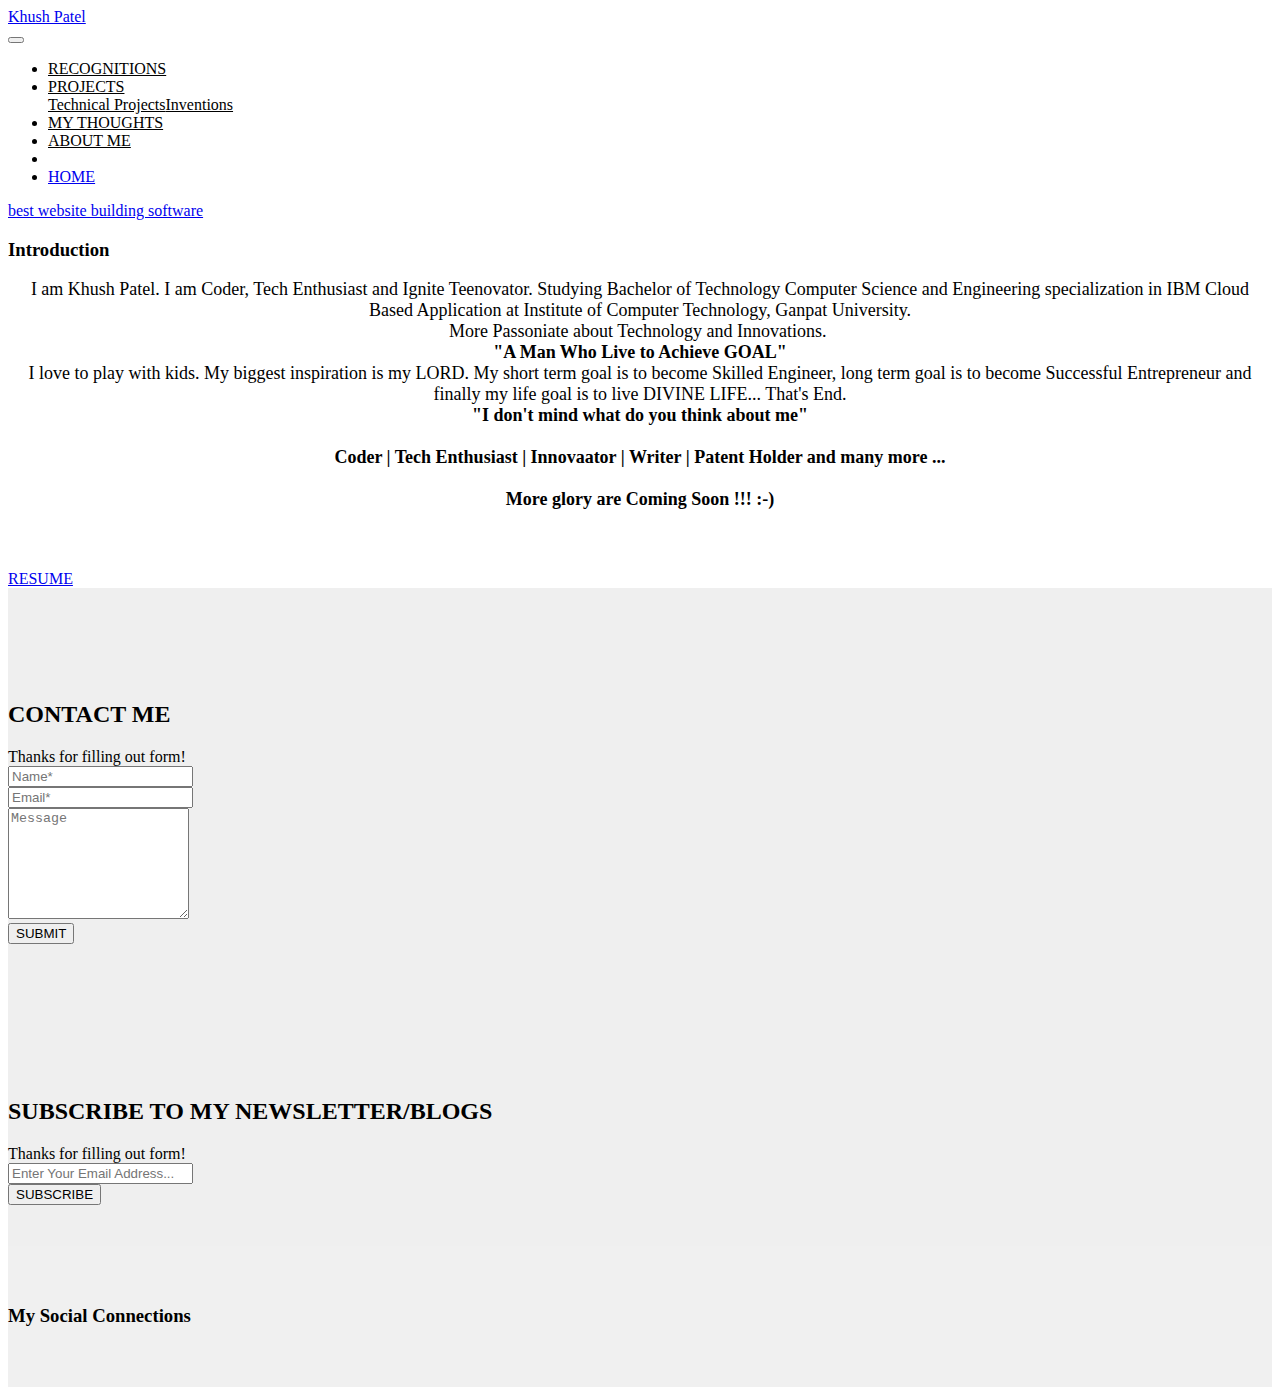
==== commit f8b576a8: "create github pages" ====
--- a/aboutme.html
+++ b/aboutme.html
@@ -43,7 +43,7 @@
 
 </section>
 
-<section class="engine"><a href="https://mobirise.ws/l">html web creator</a></section><section class="mbr-section mbr-after-navbar" id="header3-1g" data-rv-view="82">
+<section class="engine"><a href="https://mobirise.ws/e">best website building software</a></section><section class="mbr-section mbr-after-navbar" id="header3-1g" data-rv-view="82">
     <div class="mbr-section__container container mbr-section__container--first">
         <div class="mbr-header mbr-header--wysiwyg row">
             <div class="col-sm-8 col-sm-offset-2">
@@ -80,7 +80,7 @@
                             <div class="hide" data-form-alert-success="true">Thanks for filling out form!</div>
                         </div>
                         <form action="https://mobirise.com/" method="post" data-form-title="CONTACT ME">
-                            <input type="hidden" value="6sqVSvhUX0oxGoQqzfYbHm0QBeA35o+5ycFlvV9brHo/nRdnVJ04X6NR2g9Mmxe28DwLbRL6M6MapwnRKcp0m4z1kCyHvuMxDD0w/ZCOf408Zm+UNfkro3gxE921yKIh" data-form-email="true">
+                            <input type="hidden" value="b78PM2d+l6i/LMToM8trlvd8rdKTL9Pro9wS+bTmFklhrbsIQNdSvDKJU9VmWke7kY6nO8AIQtoRQxUfiLlu4/lgFMDU4fMRCmAFj/C+hsPFMS6l2r0S/XIDVsBPU7U4" data-form-email="true">
                             <div class="form-group">
                                 <input type="text" class="form-control" name="name" required="" placeholder="Name*" data-form-field="Name">
                             </div>
@@ -114,7 +114,7 @@
                             <div class="hide" data-form-alert-success="true">Thanks for filling out form!</div>
                         </div>
                         <form class="mbr-form" action="https://mobirise.com/" method="post" data-form-title="SUBSCRIBE TO MY NEWSLETTER/BLOGS">
-                            <input type="hidden" value="VMkTXbvxZZ81GhT5Ps6vSCmhVSw5NSMkwKInODRYB6GgQGaL0ayCmpFTEnxCexeGyWgA5JXIE/JFVfLLYbDTqJGbMuWJC/VOttoDiRNylvp2SEQz2fTnOWTGRMJ8EYlJ" data-form-email="true">
+                            <input type="hidden" value="PLe0tWh2sEr3KAY/eZk3VjZ3XoDZsJm5OpanJBitrtVSz5Qw+h+W/TdlHWQGDTZw3RiALqcktQSHpYEbdkMDBuLMhtswNx2xrqze2vMeUdhN9xCW/HBwdfQALHnnA0uZ" data-form-email="true">
                             <div class="mbr-form__left">
                                 <input type="email" class="form-control" name="email" required="" placeholder="Enter Your Email Address..." data-form-field="Email">
                             </div>
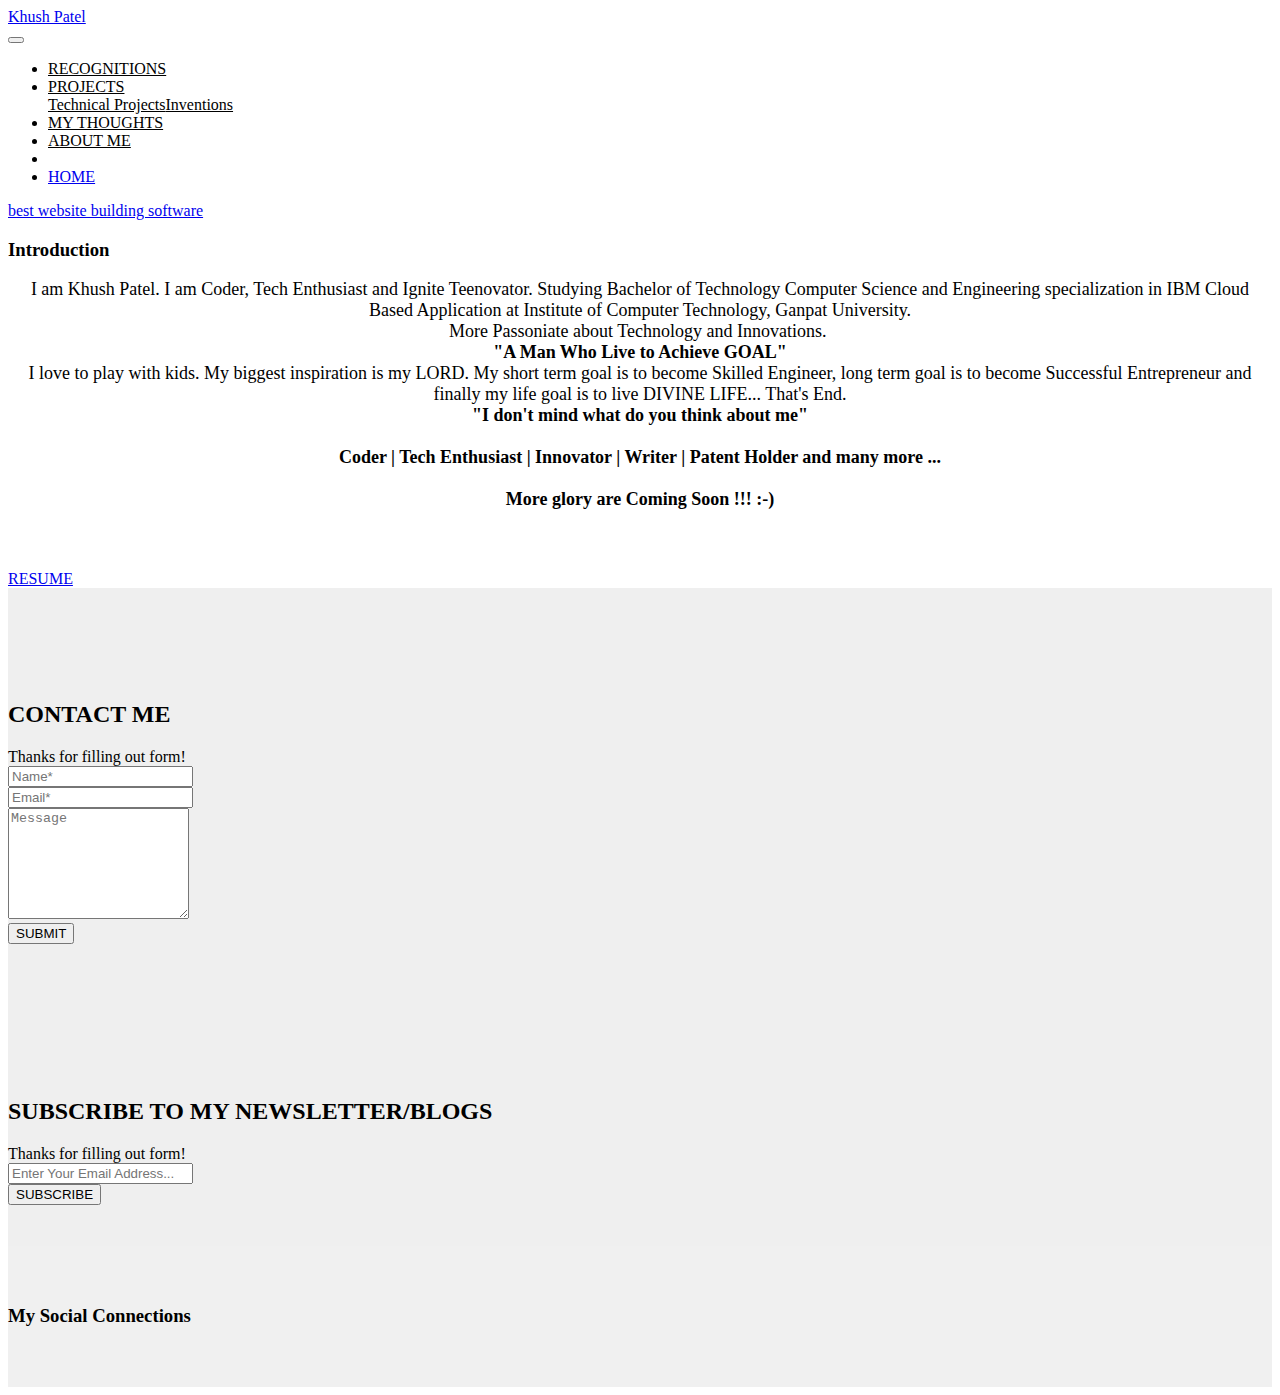
==== commit c160eb22: "Update aboutme.html" ====
--- a/aboutme.html
+++ b/aboutme.html
@@ -50,7 +50,7 @@
                 <h3 class="mbr-header__text">Introduction</h3>
                 <p class="mbr-header__subtext">I am Khush Patel. I am Coder, Tech Enthusiast and Ignite Teenovator. Studying Bachelor of Technology Computer Science and Engineering specialization in IBM Cloud Based Application at Institute of Computer Technology, Ganpat University.<br>More Passoniate about Technology and Innovations.&nbsp;<br><strong>"A Man Who Live to Achieve GOAL" 
 </strong><br>I love to play with kids. My biggest inspiration is my LORD. My short term goal is to become Skilled Engineer, long term goal is to become Successful Entrepreneur and finally my life goal is to live DIVINE LIFE... That's End.<strong> 
-</strong><br><strong>"I don't mind what do you think about me"</strong><br><br><strong>Coder | Tech Enthusiast | Innovaator | Writer | Patent Holder and many more ...</strong><br><br><strong>More glory are Coming Soon !!! :-)</strong><br><br><br></p>
+</strong><br><strong>"I don't mind what do you think about me"</strong><br><br><strong>Coder | Tech Enthusiast | Innovator | Writer | Patent Holder and many more ...</strong><br><br><strong>More glory are Coming Soon !!! :-)</strong><br><br><br></p>
             </div>
         </div>
     </div>
@@ -154,4 +154,4 @@
   
   
 </body>
-</html>+</html>
